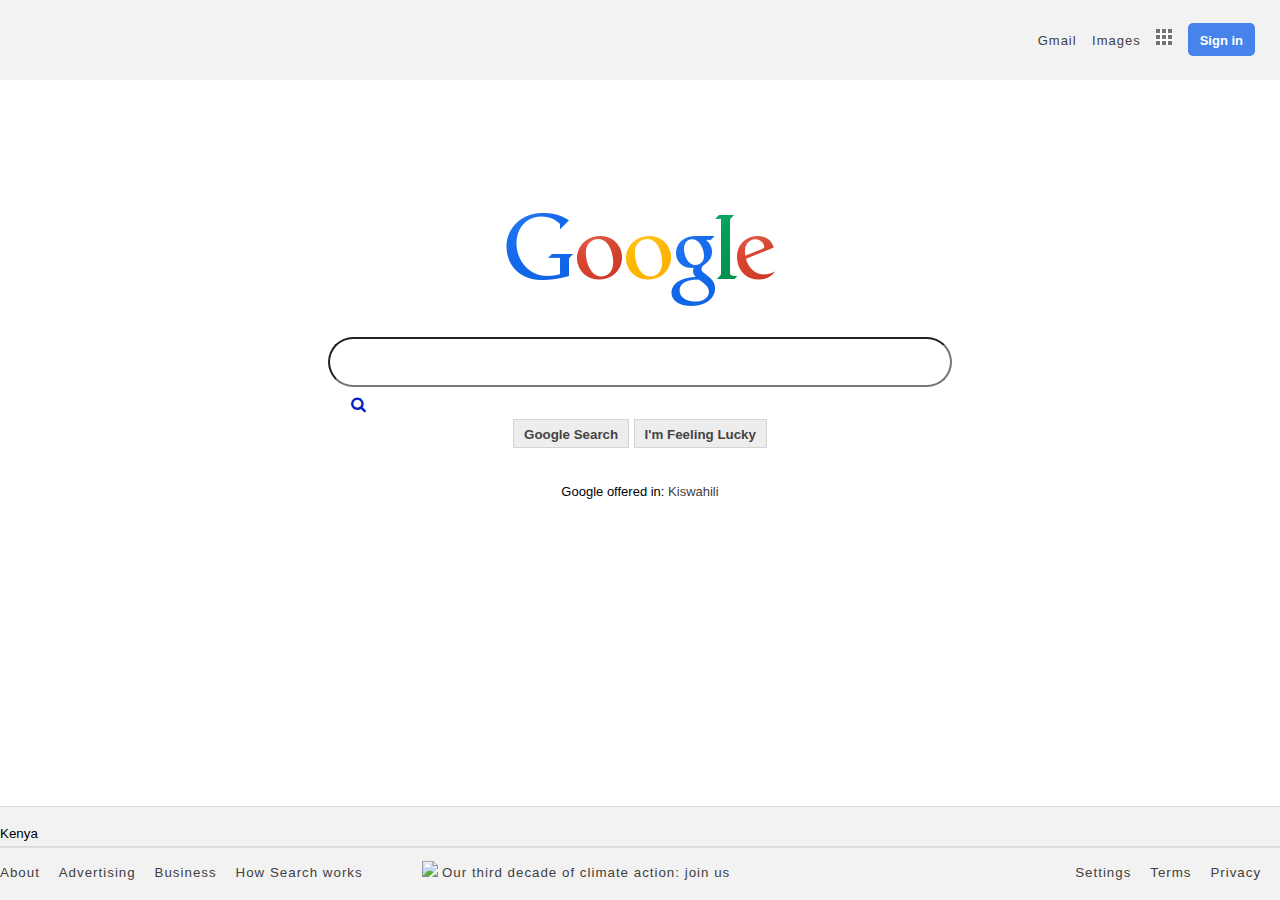
==== V1-google.com/index.html @ c1a9e857 "Strated a better version" ====
<!DOCTYPE html>
<html>
  <head>
    <meta charset="utf-8" />
    <meta name="viewport" content="width=device-width, initial-scale=1.0" />
    <link
      rel="stylesheet"
      href="https://cdnjs.cloudflare.com/ajax/libs/font-awesome/4.7.0/css/font-awesome.min.css"
    />
    <link rel="stylesheet" href="styling/style.css" />
    <link rel="icon" type="image/x-icon" href="images/favicon.ico" />
    <title>Google</title>
  </head>
  <body>
    <div class="wrap">
      <header>
        <ul>
          <li><a href="https://mail.google.com/mail/&ogbl">Gmail</a></li>
          <li><a href="https://www.google.com/imghp?hl=en&ogbl">Images</a></li>
          <li>
            <a
              href="https://www.google.co.ke/intl/en/about/products"
              class="apps"
              ><img src="images/apps.png" alt="Apps" title="Google Apps"
            /></a>
          </li>
          <li class="button">
            <a
              href="https://accounts.google.com/ServiceLogin?hl=en&passive=true&continue=https://www.google.com/&ec=GAZAmgQ"
              >Sign in</a
            >
          </li>
        </ul>
      </header>
      <section class="main">
        <img src="images/logo.png" alt="Google" />
        <form name="input" action="#" method="get">
          <!--<img class="search" src="images/search.jpg" />
          <img class="mic" src="images/mic.jpg" />
          <img class="cam" src="images/cam.jpg" /> -->
          <div class="srch">
            <i class="fa fa-search icon"></i>
            <input type="text" name="search" id="searchbox" />
            <i
              class="fa-solid fa-microphone r1 icon"
              title="Search by voice"
            ></i>
            <i class="fa-solid fa-camera r2 icon" title="Search by image"></i>
          </div>

          <p class="_2">
            <input class="submit" type="submit" value="Google Search" />
            <input class="submit" type="submit" value="I'm Feeling Lucky" />
          </p>
        </form>
        <p style="font-size: small; text-align: center">
          Google offered in:
          <a
            href="https://www.google.com/setprefs?sig=0_LyNW0cRHYwlqBhwj7lFCcorU8ws%3D&hl=sw&source=homepage&sa=X&ved=0ahUKEwiy6sbdmv2FAxU6Q_EDHY4dDwgQ2ZgBCBQ"
            >Kiswahili</a
          >
        </p>
      </section>

      <footer>
        <p>Kenya</p>

        <ul>
          <li class="left">
            <a
              href="https://www.google.com/url?sa=t&rct=j&source=webhp&url=https://about.google/%3Futm_source%3Dgoogle-KE%26utm_medium%3Dreferral%26utm_campaign%3Dhp-footer%26fg%3D1&ved=0ahUKEwjO2pmdh_mFAxVdxAIHHZo-D0UQkNQCCCA&bl=WISN&opi=89978449&usg=AOvVaw1ASiMfKnAjWVoDXUrVqK8U"
              >About</a
            >
          </li>
          <li class="left">
            <a
              href="https://www.google.com/url?sa=t&rct=j&source=webhp&url=https://www.google.com/intl/en_ke/ads/%3Fsubid%3Dww-ww-et-g-awa-a-g_hpafoot1_1!o2%26utm_source%3Dgoogle.com%26utm_medium%3Dreferral%26utm_campaign%3Dgoogle_hpafooter%26fg%3D1&ved=0ahUKEwjO2pmdh_mFAxVdxAIHHZo-D0UQkdQCCCE&bl=WISN&opi=89978449&usg=AOvVaw25ZbGMqxDuUEDaIUgVqcQ0"
              >Advertising</a
            >
          </li>
          <li class="left">
            <a
              href="https://www.google.com/url?sa=t&rct=j&source=webhp&url=https://www.google.com/services/%3Fsubid%3Dww-ww-et-g-awa-a-g_hpbfoot1_1!o2%26utm_source%3Dgoogle.com%26utm_medium%3Dreferral%26utm_campaign%3Dgoogle_hpbfooter%26fg%3D1&ved=0ahUKEwjO2pmdh_mFAxVdxAIHHZo-D0UQktQCCCI&bl=WISN&opi=89978449&usg=AOvVaw2SJ4zwRVXKyZr53qG9dm4K"
              >Business</a
            >
          </li>
          <li class="left">
            <a href="https://google.com/search/howsearchworks/?fg=1"
              >How Search works</a
            >
          </li>

          <li class="center">
            <img
              src="/Google-Landing-Page/google.com/images/leaf.png"
              class="leaf"
            />
            <a
              href="https://www.google.com/url?sa=t&rct=j&source=webhp&url=https://sustainability.google/%3Futm_source%3Dgooglehpfooter%26utm_medium%3Dhousepromos%26utm_campaign%3Dbottom-footer%26utm_content%3D&ved=0ahUKEwi_xpPrmfmFAxVI8gIHHds6D74QiM8HCBg&bl=WISN&opi=89978449&usg=AOvVaw139iVQTqD0Wi2hXWOWcEdi"
              >Our third decade of climate action: join us</a
            >
          </li>

          <li class="right">
            <a
              href="https://www.google.com/url?sa=t&rct=j&source=webhp&url=https://policies.google.com/privacy%3Fhl%3Den-KE%26fg%3D1&ved=0ahUKEwjO2pmdh_mFAxVdxAIHHZo-D0UQ8awCCCQ&bl=WISN&opi=89978449&usg=AOvVaw0GhexaAOjZ2KmQ68Alm_a2"
              >Privacy</a
            >
          </li>
          <li class="right">
            <a
              href="https://www.google.com/url?sa=t&rct=j&source=webhp&url=https://policies.google.com/terms%3Fhl%3Den-KE%26fg%3D1&ved=0ahUKEwjO2pmdh_mFAxVdxAIHHZo-D0UQ8qwCCCU&bl=WISN&opi=89978449&usg=AOvVaw0cnaoteqL9pKby8fW3Rbuu"
              >Terms</a
            >
          </li>
          <li class="right"><a href="#">Settings</a></li>
        </ul>
      </footer>
    </div>
  </body>
</html>
---- V1-google.com/styling/style.css ----
body {
  font-family: "small arial", sans-serif;
  margin: 0;
}

.wrap {
  min-width: 100%;
  margin: 0 auto;
}

li {
  margin: 0;
  list-style: none;
  display: inline;
}

a {
  text-decoration: none;
  font-size: 13px;
  line-height: 24px;
  color: #404040;
}

a:hover {
  text-decoration: underline;
}

/*HEADER*/

header {
  overflow: hidden;
  background-color: #f2f2f2;
  padding: 10px;
}

header ul {
  margin-right: 5px;
  letter-spacing: 1px;
  float: right;
}

header ul li {
  margin-right: 10px;
}

header ul li a:hover {
  color: black;
}

.apps:hover {
  cursor: default;
  color: black;
}

.button {
  background: #4683ea;
  box-sizing: border-box;
  padding: 0.5em 0.75em;
  line-height: 28px;
  letter-spacing: normal;
  border: none;
  border-radius: 5px;
}

.button a {
  color: white;
  font-weight: bold;
}

.button a:hover {
  text-decoration: none;
  cursor: default;
  color: white;
}

/*Main Content*/

.main {
  clear: both;
  width: fit-content;
  min-width: 60%;
  text-align: center;
  align-self: center;
  margin: auto 0;
  padding: 20px;
  flex-direction: column;
  padding-left: 20%;
  padding-bottom: 20%;
}

.main img {
  display: block;
  margin: auto;
  height: 95px;
  padding-top: 112px;
}

form {
  text-align: center;
  position: relative;
}

#searchbox {
  font-size: 16px;
  height: 26px;
  width: 100%;
  border-radius: 30px;
  max-width: 600px;
  margin-top: 30px;
  padding: 10px;
}
#searchbox :hover {
  box-shadow: 1px 1px 5px rgba(2, 2, 2, 2.2);
}
.search {
  width: 15px;
  position: relative;
  /*top: 20px;
  left: 18px;*/
  float: left;
}

.mic,
.cam {
  width: 15px;
  height: 15px;
  position: relative;
  /*top: 20px;
  left: 620px;*/
  float: right;
}

.icon {
  padding: 10px;
  min-width: 40px;
  color: #0421c5;
  position: absolute;
  top: 50.5%;
  /*transform: translateY(-57.5%);  center the icons vertically */
}
.r1 {
  left: 75%;
}
.r2 {
  left: 85%;
}

.tittle {
  font: smaller;
}

.submit {
  border: 1px solid rgba(0, 0, 0, 0.1);
  background: #ededed;
  font-weight: bold;
  height: 29px;
  line-height: 29px;
  margin: 16px auto;
  color: #444;
  display: inline-block;
  width: auto;
  padding: 0 10px;
}

.submit:hover {
  border: 1px solid rgba(0, 0, 0, 0.2);
  color: black;
  box-shadow: 1px 1px 5px rgba(0, 0, 0, 0.2);
}

/*Footer*/

footer {
  overflow: auto;
  position: fixed;
  bottom: 0;
  left: 0;
  width: 100%;
  min-width: 100%;
  margin: auto 0; /*same effect as text-align: center*/
  height: 40px auto;
  background: #f2f2f2;
  border-top: 1px solid rgba(0, 0, 0, 0.1);
  padding-bottom: 15px;
}
footer p {
  padding-top: 5px;
  padding-bottom: 5px;
  font-size: smaller;
  border-bottom: 2px solid #ddd;
}

footer ul {
  display: inline;
  flex-wrap: wrap;
}

footer a {
  letter-spacing: 1px;
  display: inline-block;
  font-size: smaller;
  margin-right: 0.5cm;
}

footer .left {
  float: left;
  display: inline;
}
footer .center {
  justify-content: center;
  align-self: center;
}
.leaf {
  width: 2px;
}
footer .right {
  float: right;
  display: inline;
}
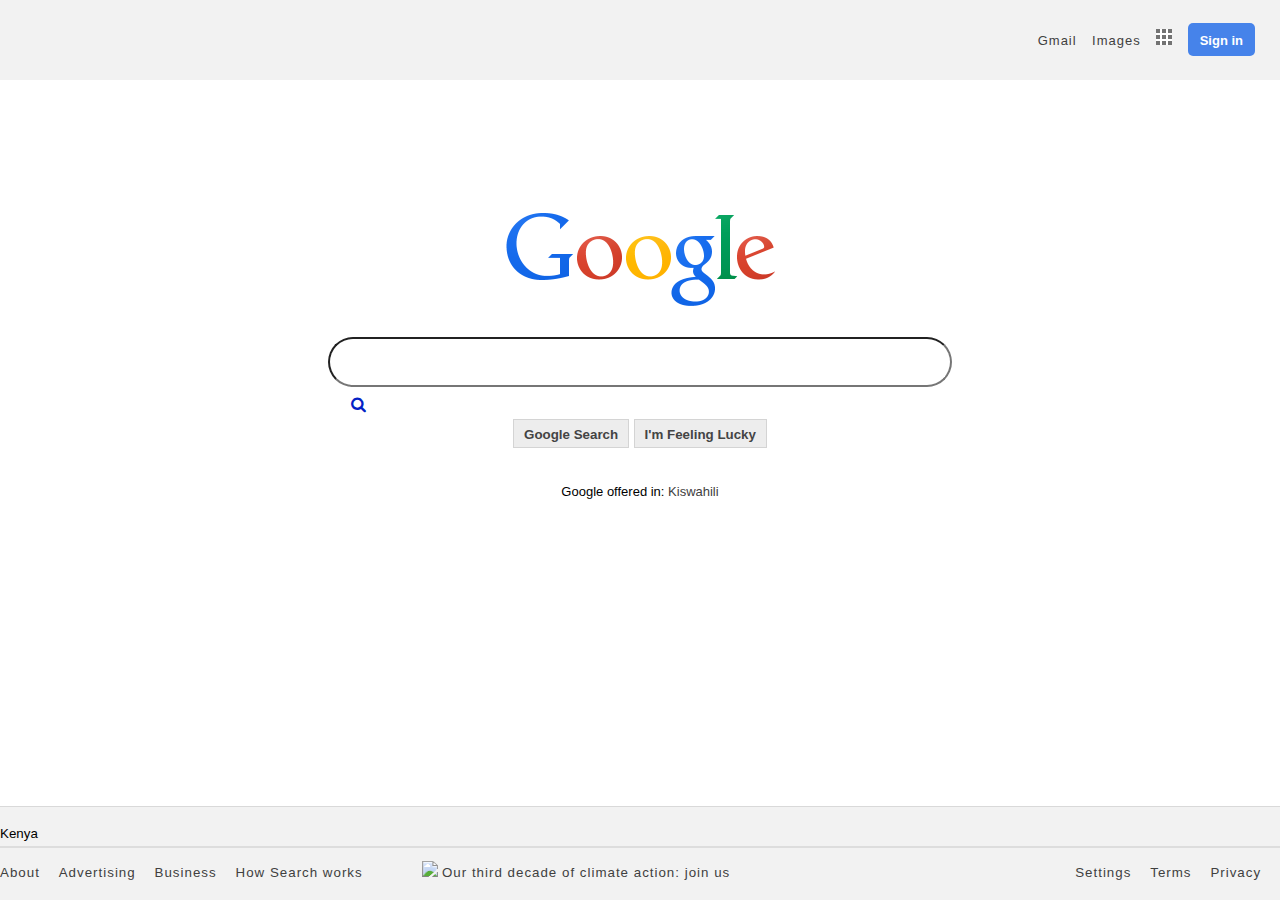
==== commit 5d666f75: "A few updates" ====
--- a/V1-google.com/index.html
+++ b/V1-google.com/index.html
@@ -19,7 +19,7 @@
           <li><a href="https://www.google.com/imghp?hl=en&ogbl">Images</a></li>
           <li>
             <a
-              href="https://www.google.co.ke/intl/en/about/products"
+              href="<https://www.google.co.ke/intl/en/about/products>"
               class="apps"
               ><img src="images/apps.png" alt="Apps" title="Google Apps"
             /></a>
